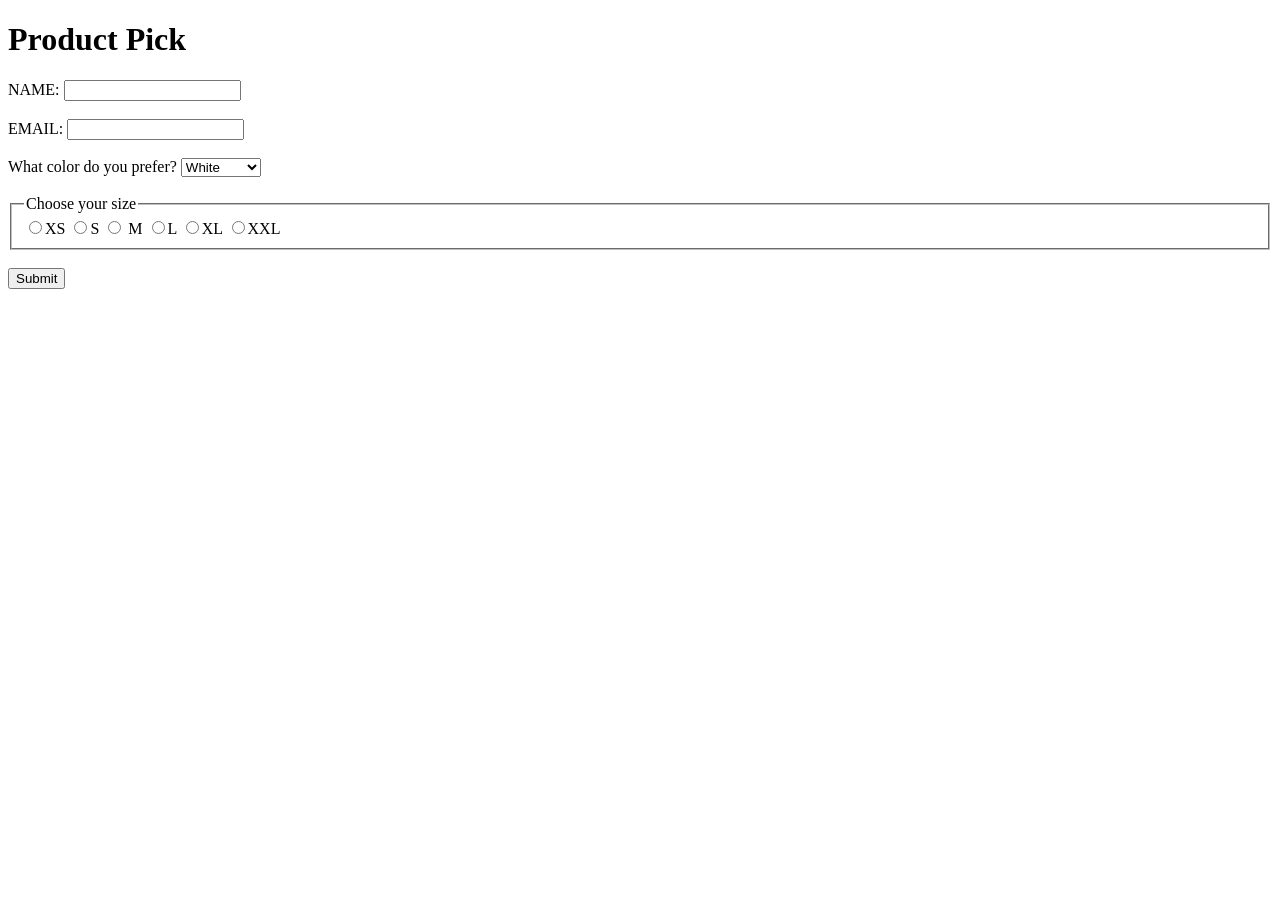
==== Form-Controls/index.html @ 7076d81f "Complete form controls and layout updates" ====
<!DOCTYPE html>
<html lang="en">
  <head>
    <meta charset="utf-8" />
    <meta http-equiv="X-UA-Compatible" content="IE=edge" />
    <title>My form exercise</title>
    <meta name="description" content="" />
    <meta name="viewport" content="width=device-width, initial-scale=1" />
  </head>
  <body>
    <header>
      <h1>Product Pick</h1>
    </header>
    <main>
      <form>
        <div>
        <label for="name">NAME:</label>
        <input type="text" id="name" name="name" required>
        </div>
<br>
     <div>
        <label for="email">EMAIL:</label>
        <input type="text" id="email" name="email" required>
     </div>
  
        <div>
          <br>
          <label for="color">What color do you prefer?</label>
  <select id="bring" name="bring">
  <option>White</option> <option>Burgundy</option>
  <option>Black</option>
</select>
</div>
<br>
    <fieldset> 
<legend>Choose your size</legend>
<label>
  <input type="radio" name="size" value="xs">XS</label>
<label>
  <input type="radio" name="size" value="s">S</label>
<label>
  <input type="radio" name="size" value="m"> M</label>
<label><input type="radio" name="size" value="l">L</label>
<label><input type="radio" name="size" value="xl">XL</label>
<label><input type="radio" name="size" value="xxl">XXL</label>
</fieldset>
      </form>
<br>
      <button type="submit">Submit</buttton>
      </main>
  </body>
</html>
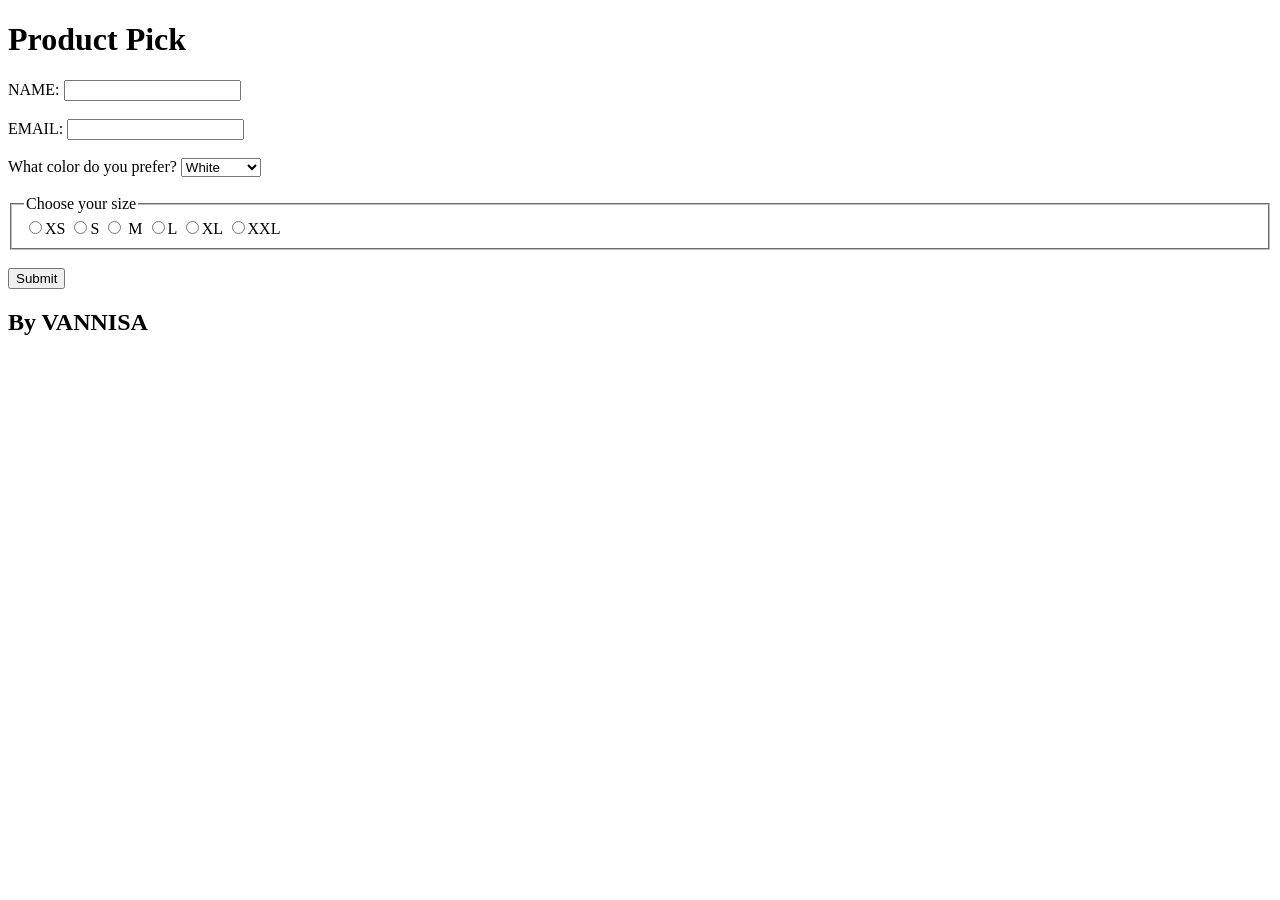
==== commit 7109e1cc: "Add footer" ====
--- a/Form-Controls/index.html
+++ b/Form-Controls/index.html
@@ -48,5 +48,11 @@
 <br>
       <button type="submit">Submit</buttton>
       </main>
+    
+      <footer>
+        <h2>
+        By VANNISA
+      </h2>
+    </footer>
   </body>
 </html>
